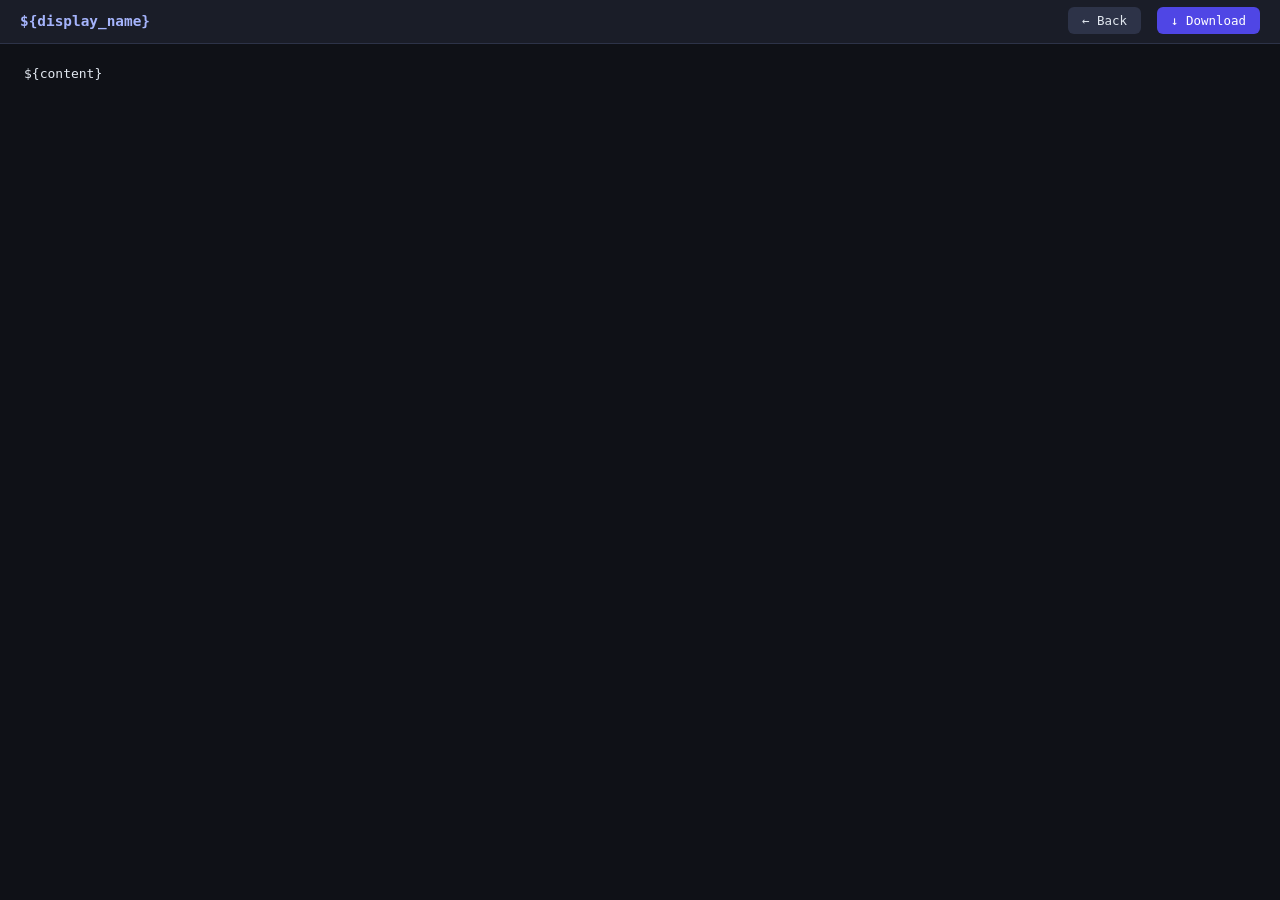
==== app/templates/viewer.html @ 46ed3645 "I have Deleted: 5 stale root files,Fixed across 6 modules" ====
<!DOCTYPE html>
<html lang="en">
<head>
    <meta charset="UTF-8">
    <title>${display_name}</title>
    <style>
        * { margin: 0; padding: 0; box-sizing: border-box; }
        body {
            background: #0F1117;
            color: #E2E8F0;
            font-family: 'JetBrains Mono', 'Cascadia Code', 'Fira Code', 'Consolas', monospace;
            font-size: 13px;
            line-height: 1.6;
        }
        .toolbar {
            position: sticky; top: 0; z-index: 10;
            display: flex; align-items: center; justify-content: space-between;
            padding: 10px 20px;
            background: #1A1D28;
            border-bottom: 1px solid #2D3348;
        }
        .toolbar-title {
            font-weight: 600; font-size: 0.9rem; color: #A5B4FC;
            overflow: hidden; text-overflow: ellipsis; white-space: nowrap;
        }
        .toolbar-actions a, .toolbar-actions button {
            padding: 6px 14px; border-radius: 6px; font-size: 0.78rem;
            text-decoration: none; font-weight: 500; cursor: pointer; border: none;
        }
        .btn-back {
            background: #2D3348; color: #E2E8F0;
        }
        .btn-back:hover { background: #3D4460; }
        .btn-download {
            background: #4F46E5; color: white; margin-left: 8px;
        }
        .btn-download:hover { background: #4338CA; }
        .content {
            padding: 20px 24px;
            overflow-x: auto;
            white-space: pre;
        }
    </style>
</head>
<body>
    <div class="toolbar">
        <span class="toolbar-title">${display_name}</span>
        <div class="toolbar-actions">
            <a href="javascript:history.back()" class="btn-back">← Back</a>
            <a href="/processed/${filename}" download class="btn-download">↓ Download</a>
        </div>
    </div>
    <div class="content">${content}</div>
</body>
</html>
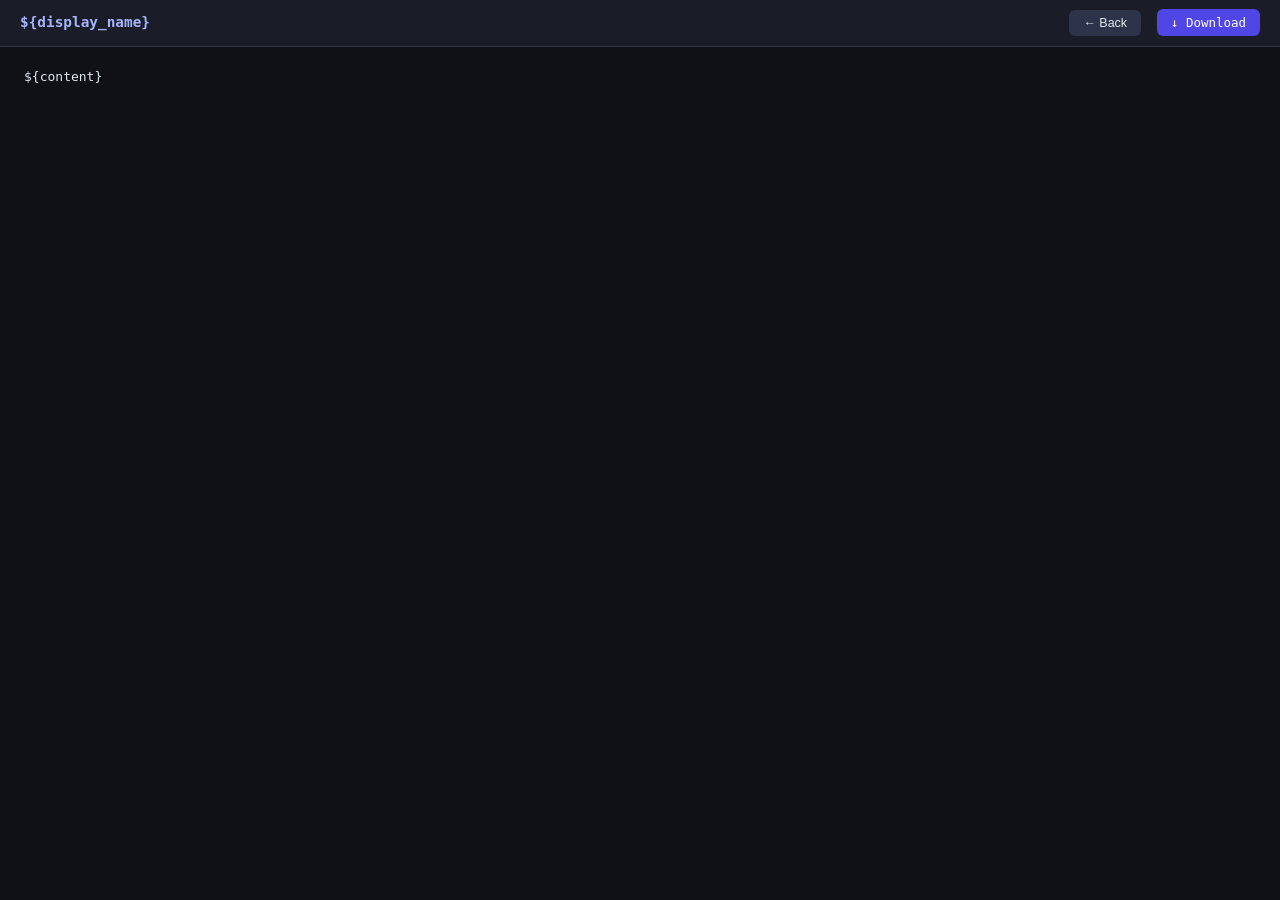
==== commit 4490b16c: "fix: address security, logging, and path handling issues across services - Encode file_name using qu" ====
--- a/app/templates/viewer.html
+++ b/app/templates/viewer.html
@@ -2,6 +2,7 @@
 <html lang="en">
 <head>
     <meta charset="UTF-8">
+    <meta name="viewport" content="width=device-width, initial-scale=1">
     <title>${display_name}</title>
     <style>
         * { margin: 0; padding: 0; box-sizing: border-box; }
@@ -46,8 +47,8 @@
     <div class="toolbar">
         <span class="toolbar-title">${display_name}</span>
         <div class="toolbar-actions">
-            <a href="javascript:history.back()" class="btn-back">← Back</a>
-            <a href="/processed/${filename}" download class="btn-download">↓ Download</a>
+            <button type="button" class="btn-back" onclick="history.back()">&larr; Back</button>
+            <a href="/processed/${filename}" download class="btn-download">&darr; Download</a>
         </div>
     </div>
     <div class="content">${content}</div>
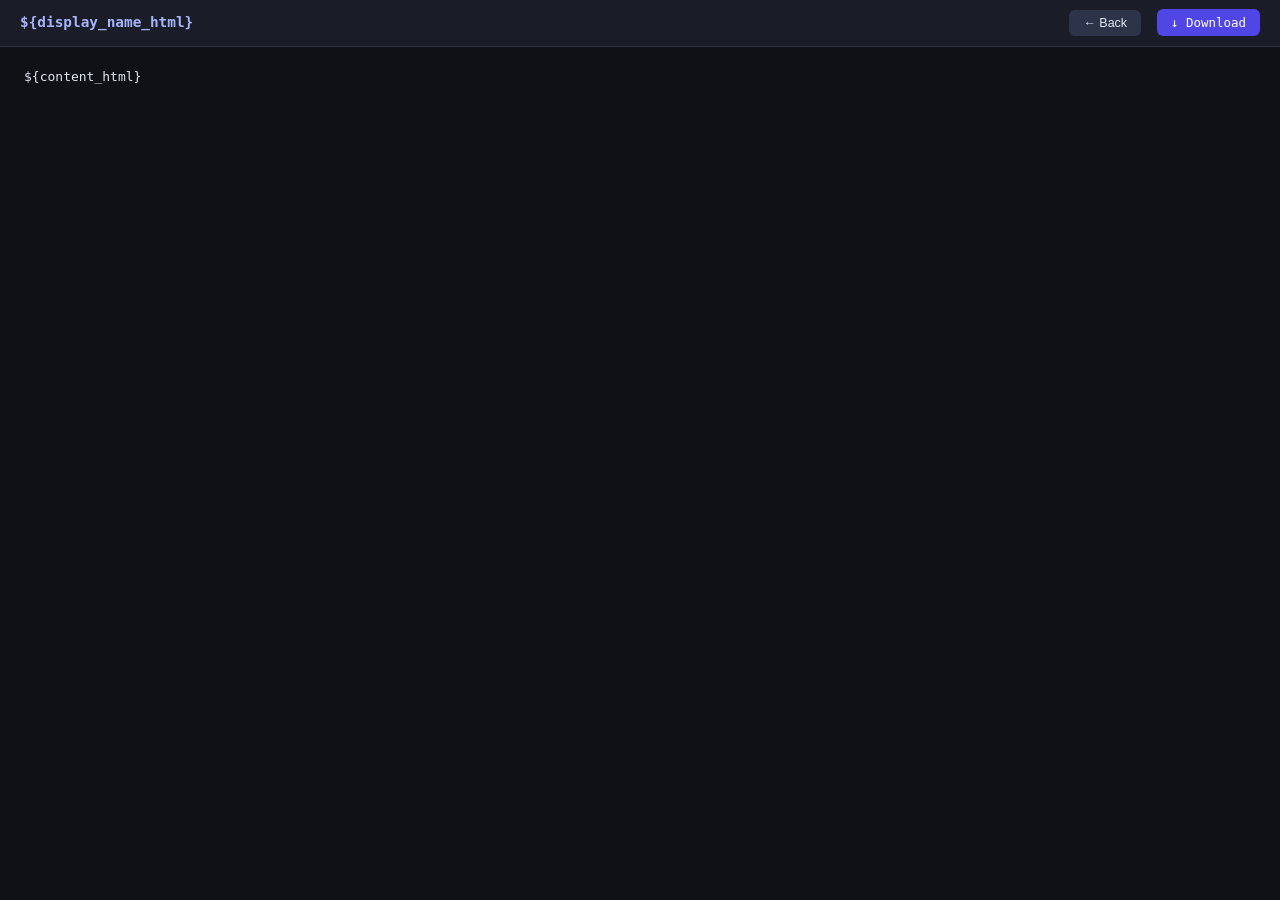
==== commit bfe472b3: "fix: address CodeRabbit issues (error handling, security, and stability improvements)" ====
--- a/app/templates/viewer.html
+++ b/app/templates/viewer.html
@@ -3,7 +3,7 @@
 <head>
     <meta charset="UTF-8">
     <meta name="viewport" content="width=device-width, initial-scale=1">
-    <title>${display_name}</title>
+    <title>${display_name_html}</title>
     <style>
         * { margin: 0; padding: 0; box-sizing: border-box; }
         body {
@@ -28,14 +28,21 @@
             padding: 6px 14px; border-radius: 6px; font-size: 0.78rem;
             text-decoration: none; font-weight: 500; cursor: pointer; border: none;
         }
+        .toolbar-actions a:focus-visible, .toolbar-actions button:focus-visible {
+            outline: 2px solid #A5B4FC;
+            outline-offset: 3px;
+            box-shadow: 0 0 0 3px rgba(165, 180, 252, 0.25);
+        }
         .btn-back {
             background: #2D3348; color: #E2E8F0;
         }
         .btn-back:hover { background: #3D4460; }
+        .btn-back:focus-visible { background: #3D4460; }
         .btn-download {
             background: #4F46E5; color: white; margin-left: 8px;
         }
         .btn-download:hover { background: #4338CA; }
+        .btn-download:focus-visible { background: #4338CA; }
         .content {
             padding: 20px 24px;
             overflow-x: auto;
@@ -45,12 +52,12 @@
 </head>
 <body>
     <div class="toolbar">
-        <span class="toolbar-title">${display_name}</span>
+        <span class="toolbar-title">${display_name_html}</span>
         <div class="toolbar-actions">
             <button type="button" class="btn-back" onclick="history.back()">&larr; Back</button>
-            <a href="/processed/${filename}" download class="btn-download">&darr; Download</a>
+            <a href="/processed/${filename_html}" download class="btn-download">&darr; Download</a>
         </div>
     </div>
-    <div class="content">${content}</div>
+    <div class="content">${content_html}</div>
 </body>
 </html>
